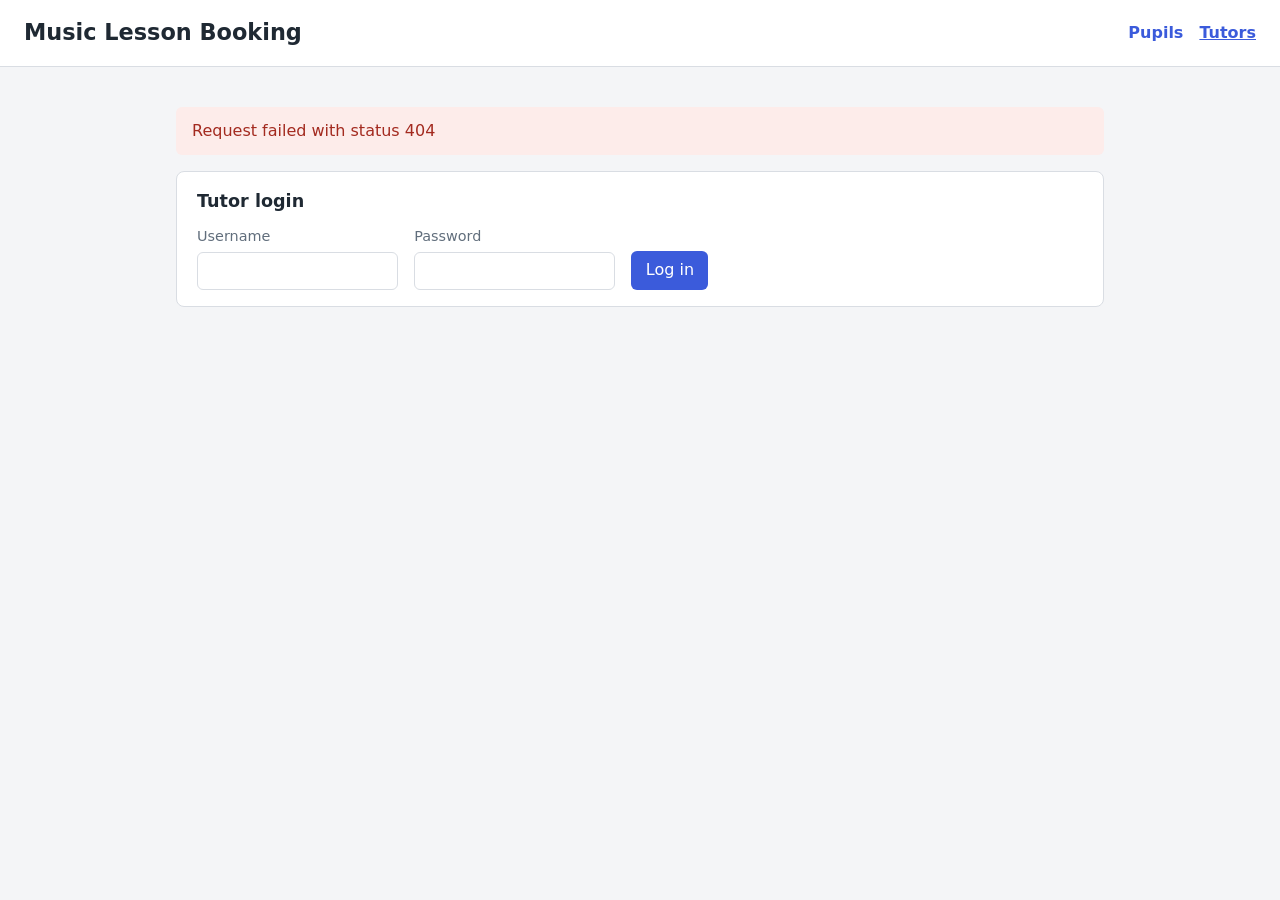
==== src/main/resources/static/tutor.html @ 1175fdfd "Add pupil and tutor web clients" ====
<!DOCTYPE html>
<html lang="en">
<head>
    <meta charset="utf-8">
    <meta name="viewport" content="width=device-width, initial-scale=1">
    <title>Tutor Area</title>
    <link rel="stylesheet" href="styles.css">
</head>
<body>
<header>
    <h1>Music Lesson Booking</h1>
    <nav><a href="index.html">Pupils</a><a href="tutor.html" aria-current="page">Tutors</a></nav>
</header>
<main>
    <p id="message" class="message" role="status"></p>

    <section id="login">
        <h2>Tutor login</h2>
        <form id="login-form" class="form-row">
            <label>Username <input id="username" autocomplete="username" required></label>
            <label>Password <input id="password" type="password" autocomplete="current-password" required></label>
            <button type="submit">Log in</button>
        </form>
    </section>

    <div id="dashboard" hidden>
        <section class="form-row">
            <label>Day <select id="day"></select></label>
            <button id="block-day" type="button">Block whole day</button>
            <button id="unblock-day" type="button">Unblock whole day</button>
            <button id="log-out" type="button" class="secondary">Log out</button>
        </section>

        <section>
            <h2>Booked lessons</h2>
            <ul id="booked-lessons"></ul>
        </section>

        <div class="columns">
            <section>
                <h2>Free slots</h2>
                <ul id="available-slots"></ul>
            </section>
            <section>
                <h2>Blocked slots</h2>
                <ul id="blocked-slots"></ul>
            </section>
        </div>

        <section>
            <h2>Check bookings against the pupil level tracker</h2>
            <button id="check-lessons" type="button">Run check</button>
            <ul id="check-results"></ul>
        </section>
    </div>
</main>
<script src="api.js"></script>
<script src="tutor.js"></script>
</body>
</html>
---- src/main/resources/static/styles.css ----
:root {
    --background: #f4f5f7;
    --surface: #ffffff;
    --text: #1f2933;
    --muted: #616e7c;
    --accent: #3b5bdb;
    --accent-dark: #2f4ac0;
    --border: #d9dde3;
    --success: #e6f4ea;
    --success-text: #1e6b34;
    --error: #fdecea;
    --error-text: #a32a1f;
}

* {
    box-sizing: border-box;
}

[hidden] {
    display: none !important;
}

body {
    margin: 0;
    font-family: system-ui, -apple-system, "Segoe UI", Roboto, sans-serif;
    background: var(--background);
    color: var(--text);
    line-height: 1.5;
}

header {
    display: flex;
    flex-wrap: wrap;
    align-items: center;
    justify-content: space-between;
    gap: 1rem;
    padding: 1rem 1.5rem;
    background: var(--surface);
    border-bottom: 1px solid var(--border);
}

h1 {
    margin: 0;
    font-size: 1.4rem;
}

h2 {
    margin: 0 0 0.75rem;
    font-size: 1.1rem;
}

nav a {
    margin-left: 1rem;
    color: var(--accent);
    text-decoration: none;
    font-weight: 600;
}

nav a[aria-current="page"] {
    text-decoration: underline;
}

main {
    max-width: 960px;
    margin: 0 auto;
    padding: 1.5rem 1rem;
}

section {
    background: var(--surface);
    border: 1px solid var(--border);
    border-radius: 8px;
    padding: 1rem 1.25rem;
    margin-bottom: 1rem;
}

.columns {
    display: grid;
    grid-template-columns: repeat(auto-fit, minmax(280px, 1fr));
    gap: 1rem;
}

.form-row {
    display: flex;
    flex-wrap: wrap;
    align-items: flex-end;
    gap: 1rem;
}

label {
    display: inline-flex;
    flex-direction: column;
    gap: 0.25rem;
    font-size: 0.9rem;
    color: var(--muted);
}

input, select {
    min-width: 12rem;
    padding: 0.45rem 0.6rem;
    border: 1px solid var(--border);
    border-radius: 6px;
    font: inherit;
    color: var(--text);
    background: var(--surface);
}

button {
    padding: 0.45rem 0.9rem;
    border: none;
    border-radius: 6px;
    background: var(--accent);
    color: #ffffff;
    font: inherit;
    cursor: pointer;
}

button:hover {
    background: var(--accent-dark);
}

button.secondary {
    background: var(--muted);
}

ul {
    list-style: none;
    margin: 0.75rem 0 0;
    padding: 0;
}

li {
    display: flex;
    align-items: center;
    justify-content: space-between;
    gap: 1rem;
    padding: 0.4rem 0;
    border-bottom: 1px solid var(--border);
}

li:last-child {
    border-bottom: none;
}

.slot-grid {
    display: grid;
    grid-template-columns: repeat(auto-fill, minmax(5.5rem, 1fr));
    gap: 0.5rem;
}

.tutor-name {
    margin: 0;
    font-weight: 600;
}

.hint {
    color: var(--muted);
    font-size: 0.9rem;
}

.message:empty {
    display: none;
}

.message {
    padding: 0.75rem 1rem;
    border-radius: 6px;
}

.message.success {
    background: var(--success);
    color: var(--success-text);
}

.message.error {
    background: var(--error);
    color: var(--error-text);
}
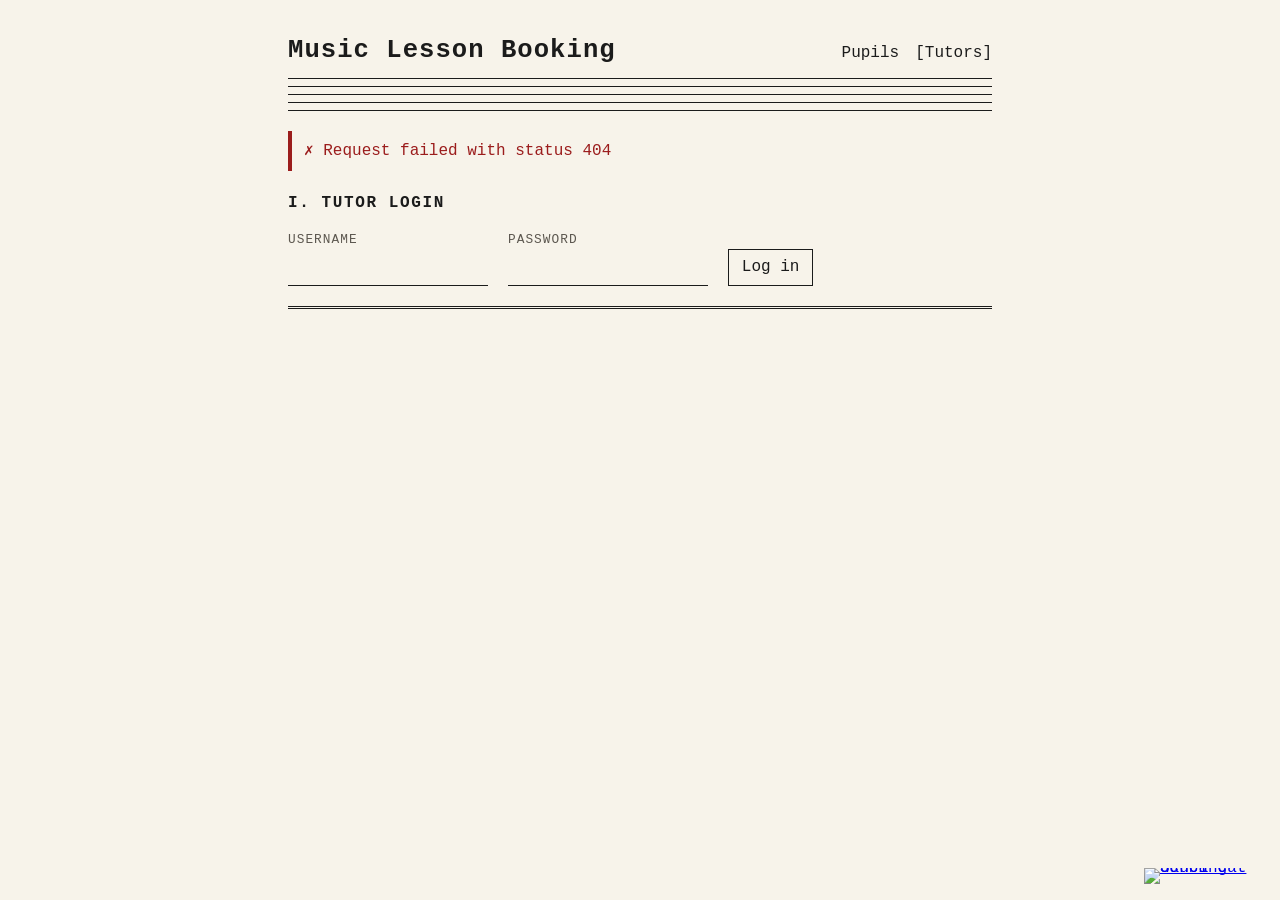
==== commit 275403aa: "Restyle the pupil and tutor pages" ====
--- a/src/main/resources/static/tutor.html
+++ b/src/main/resources/static/tutor.html
@@ -54,6 +54,9 @@
         </section>
     </div>
 </main>
+<a class="mascot" href="https://tenor.com/view/kucing-scuba-scuba-cat-scuba-dance-mori-scuba-gif-4215849773729832194" target="_blank" rel="noopener noreferrer" title="Scuba cat, via Tenor">
+    <img src="https://media.tenor.com/OoG1CF2T3QIAAAAj/kucing-scuba-scuba-cat.gif" alt="Scuba cat dancing" width="200" height="200" referrerpolicy="no-referrer">
+</a>
 <script src="api.js"></script>
 <script src="tutor.js"></script>
 </body>
--- a/src/main/resources/static/styles.css
+++ b/src/main/resources/static/styles.css
@@ -1,15 +1,9 @@
 :root {
-    --background: #f4f5f7;
-    --surface: #ffffff;
-    --text: #1f2933;
-    --muted: #616e7c;
-    --accent: #3b5bdb;
-    --accent-dark: #2f4ac0;
-    --border: #d9dde3;
-    --success: #e6f4ea;
-    --success-text: #1e6b34;
-    --error: #fdecea;
-    --error-text: #a32a1f;
+    --paper: #f7f3ea;
+    --ink: #1b1b1b;
+    --faded-ink: #5c574f;
+    --error-ink: #9b1c1c;
+    --key: #fffdf8;
 }
 
 * {
@@ -22,157 +16,244 @@
 
 body {
     margin: 0;
-    font-family: system-ui, -apple-system, "Segoe UI", Roboto, sans-serif;
-    background: var(--background);
-    color: var(--text);
+    padding-bottom: 150px;
+    background: var(--paper);
+    color: var(--ink);
+    font-family: "Courier New", Courier, ui-monospace, monospace;
     line-height: 1.5;
 }
 
+header, main {
+    max-width: 46rem;
+    margin: 0 auto;
+    padding: 0 1rem;
+}
+
 header {
     display: flex;
     flex-wrap: wrap;
+    align-items: baseline;
+    justify-content: space-between;
+    gap: 0.5rem 1.5rem;
+    padding-top: 2rem;
+}
+
+header::after {
+    content: "";
+    flex-basis: 100%;
+    height: 33px;
+    background: repeating-linear-gradient(to bottom, var(--ink) 0 1px, transparent 1px 8px);
+}
+
+h1 {
+    margin: 0;
+    font-size: 1.6rem;
+    letter-spacing: 0.04em;
+}
+
+nav a {
+    color: inherit;
+    text-decoration: none;
+}
+
+nav a + a {
+    margin-left: 1rem;
+}
+
+nav a:hover {
+    text-decoration: underline;
+}
+
+nav a[aria-current="page"]::before {
+    content: "[";
+}
+
+nav a[aria-current="page"]::after {
+    content: "]";
+}
+
+main {
+    counter-reset: part;
+}
+
+section {
+    padding: 1.25rem 0;
+    border-bottom: 3px double var(--ink);
+}
+
+h2 {
+    counter-increment: part;
+    margin: 0 0 0.9rem;
+    font-size: 1rem;
+    letter-spacing: 0.1em;
+    text-transform: uppercase;
+}
+
+h2::before {
+    content: counter(part, upper-roman) ". ";
+}
+
+.columns {
+    display: grid;
+    grid-template-columns: repeat(auto-fit, minmax(16rem, 1fr));
+    column-gap: 2rem;
+}
+
+.form-row {
+    display: flex;
+    flex-wrap: wrap;
+    align-items: flex-end;
+    gap: 1.25rem;
+}
+
+label {
+    display: inline-flex;
+    flex-direction: column;
+    gap: 0.2rem;
+    font-size: 0.8rem;
+    letter-spacing: 0.08em;
+    text-transform: uppercase;
+    color: var(--faded-ink);
+}
+
+input, select {
+    min-width: 10rem;
+    height: 2.1rem;
+    padding: 0.25rem 0;
+    border: 0;
+    border-bottom: 1px solid var(--ink);
+    border-radius: 0;
+    background: transparent;
+    color: var(--ink);
+    font: inherit;
+    font-size: 1rem;
+    letter-spacing: normal;
+    text-transform: none;
+}
+
+button {
+    padding: 0.35rem 0.8rem;
+    border: 1px solid var(--ink);
+    border-radius: 0;
+    background: transparent;
+    color: var(--ink);
+    font: inherit;
+    cursor: pointer;
+}
+
+button:hover, button:focus-visible {
+    background: var(--ink);
+    color: var(--paper);
+}
+
+button.secondary {
+    border-style: dashed;
+}
+
+:focus-visible {
+    outline: 2px dashed var(--ink);
+    outline-offset: 3px;
+}
+
+ul {
+    list-style: none;
+    margin: 0.5rem 0 0;
+    padding: 0;
+}
+
+li {
+    display: flex;
     align-items: center;
     justify-content: space-between;
     gap: 1rem;
-    padding: 1rem 1.5rem;
-    background: var(--surface);
-    border-bottom: 1px solid var(--border);
-}
-
-h1 {
-    margin: 0;
-    font-size: 1.4rem;
-}
-
-h2 {
-    margin: 0 0 0.75rem;
-    font-size: 1.1rem;
-}
-
-nav a {
-    margin-left: 1rem;
-    color: var(--accent);
-    text-decoration: none;
-    font-weight: 600;
-}
-
-nav a[aria-current="page"] {
-    text-decoration: underline;
-}
-
-main {
-    max-width: 960px;
-    margin: 0 auto;
-    padding: 1.5rem 1rem;
-}
-
-section {
-    background: var(--surface);
-    border: 1px solid var(--border);
-    border-radius: 8px;
-    padding: 1rem 1.25rem;
-    margin-bottom: 1rem;
-}
-
-.columns {
-    display: grid;
-    grid-template-columns: repeat(auto-fit, minmax(280px, 1fr));
-    gap: 1rem;
-}
-
-.form-row {
-    display: flex;
-    flex-wrap: wrap;
-    align-items: flex-end;
-    gap: 1rem;
-}
-
-label {
-    display: inline-flex;
-    flex-direction: column;
-    gap: 0.25rem;
-    font-size: 0.9rem;
-    color: var(--muted);
-}
-
-input, select {
-    min-width: 12rem;
-    padding: 0.45rem 0.6rem;
-    border: 1px solid var(--border);
-    border-radius: 6px;
-    font: inherit;
-    color: var(--text);
-    background: var(--surface);
-}
-
-button {
-    padding: 0.45rem 0.9rem;
-    border: none;
-    border-radius: 6px;
-    background: var(--accent);
-    color: #ffffff;
-    font: inherit;
-    cursor: pointer;
-}
-
-button:hover {
-    background: var(--accent-dark);
-}
-
-button.secondary {
-    background: var(--muted);
-}
-
-ul {
-    list-style: none;
-    margin: 0.75rem 0 0;
-    padding: 0;
-}
-
-li {
-    display: flex;
-    align-items: center;
-    justify-content: space-between;
-    gap: 1rem;
-    padding: 0.4rem 0;
-    border-bottom: 1px solid var(--border);
+    padding: 0.45rem 0;
+    border-bottom: 1px dotted var(--ink);
 }
 
 li:last-child {
-    border-bottom: none;
-}
-
-.slot-grid {
-    display: grid;
-    grid-template-columns: repeat(auto-fill, minmax(5.5rem, 1fr));
-    gap: 0.5rem;
+    border-bottom: 0;
 }
 
 .tutor-name {
     margin: 0;
-    font-weight: 600;
+    font-weight: bold;
 }
 
 .hint {
-    color: var(--muted);
-    font-size: 0.9rem;
+    color: var(--faded-ink);
+    font-style: italic;
+}
+
+.slot-grid {
+    display: flex;
+    flex-wrap: wrap;
+    margin-top: 1rem;
+}
+
+.slot-grid button {
+    display: flex;
+    align-items: flex-end;
+    justify-content: center;
+    width: 4.5rem;
+    height: 6.5rem;
+    margin: 0 -1px -1px 0;
+    padding-bottom: 0.6rem;
+    border-radius: 0 0 4px 4px;
+    background: var(--key);
+}
+
+.slot-grid button:hover, .slot-grid button:focus-visible {
+    background: var(--ink);
+    color: var(--paper);
+}
+
+.message {
+    margin: 1.25rem 0 0;
+    padding: 0.5rem 0.75rem;
+    border-left: 4px solid var(--ink);
 }
 
 .message:empty {
     display: none;
 }
 
-.message {
-    padding: 0.75rem 1rem;
-    border-radius: 6px;
-}
-
-.message.success {
-    background: var(--success);
-    color: var(--success-text);
+.message.success::before {
+    content: "\266A  ";
 }
 
 .message.error {
-    background: var(--error);
-    color: var(--error-text);
-}
+    border-left-color: var(--error-ink);
+    color: var(--error-ink);
+}
+
+.message.error::before {
+    content: "\2717  ";
+}
+
+.mascot {
+    position: fixed;
+    right: 1rem;
+    bottom: 1rem;
+    width: 120px;
+    line-height: 0;
+}
+
+.mascot img {
+    width: 100%;
+    height: auto;
+}
+
+@media (max-width: 600px) {
+    body {
+        padding-bottom: 100px;
+    }
+
+    label, input, select {
+        width: 100%;
+        min-width: 0;
+    }
+
+    .mascot {
+        width: 80px;
+    }
+}
